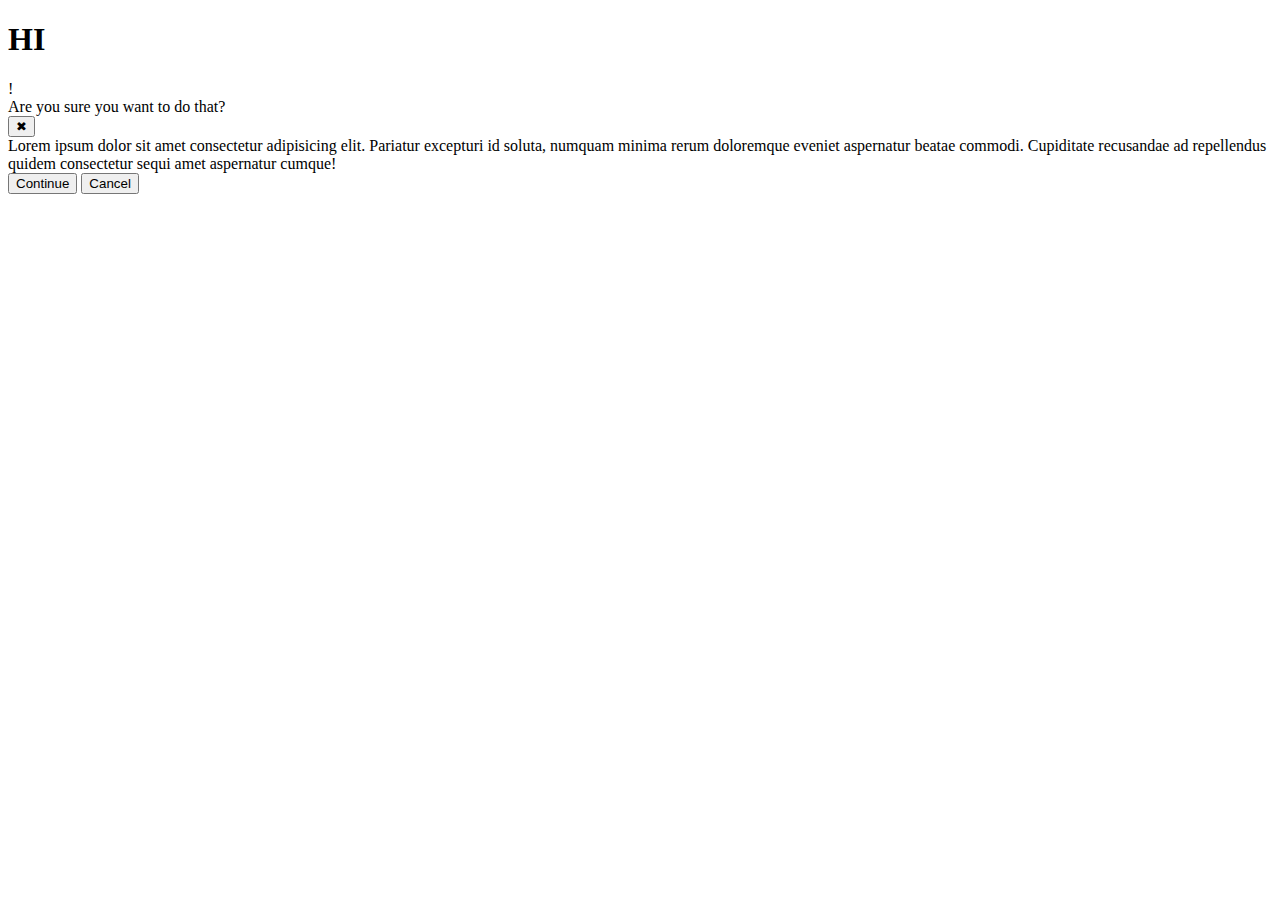
==== flex/05-flex-modal/index.html @ d5b812c9 "Update index.html" ====
<!DOCTYPE html>
<html lang="en">
  <head>
    <meta charset="UTF-8">
    <meta http-equiv="X-UA-Compatible" content="IE=edge">
    <meta name="viewport" content="width=device-width, initial-scale=1.0">
    <link rel="stylesheet" href="style.css">
    <title>Modal</title>
  </head>
  <body>
    <h1>HI</h1>
    <div class="modal">
      <div class="icon">!</div>
      <div class="header">Are you sure you want to do that?</div>
      <button class="close-button">✖</button>
      <div class="text">Lorem ipsum dolor sit amet consectetur adipisicing elit. Pariatur excepturi id soluta, numquam minima rerum doloremque eveniet aspernatur beatae commodi. Cupiditate recusandae ad repellendus quidem consectetur sequi amet aspernatur cumque!</div>
      <button class="continue">Continue</button>
      <button class="cancel">Cancel</button>
    </div>
  </body>
</html>
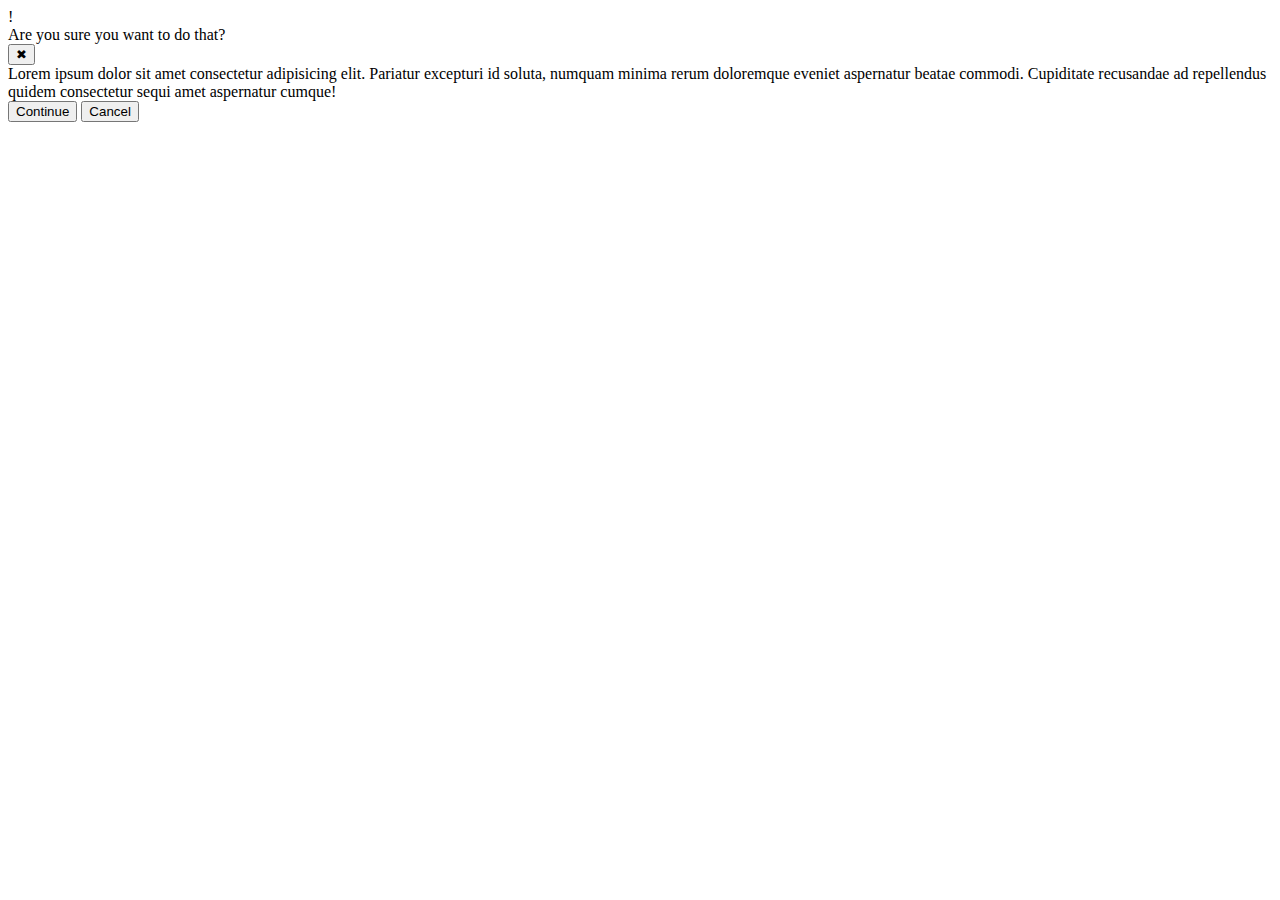
==== commit f2f5bb4f: "Update index.html" ====
--- a/flex/05-flex-modal/index.html
+++ b/flex/05-flex-modal/index.html
@@ -8,7 +8,7 @@
     <title>Modal</title>
   </head>
   <body>
-    <h1>HI</h1>
+  <div class="container"> 
     <div class="modal">
       <div class="icon">!</div>
       <div class="header">Are you sure you want to do that?</div>
@@ -17,5 +17,6 @@
       <button class="continue">Continue</button>
       <button class="cancel">Cancel</button>
     </div>
+  </div>
   </body>
 </html>
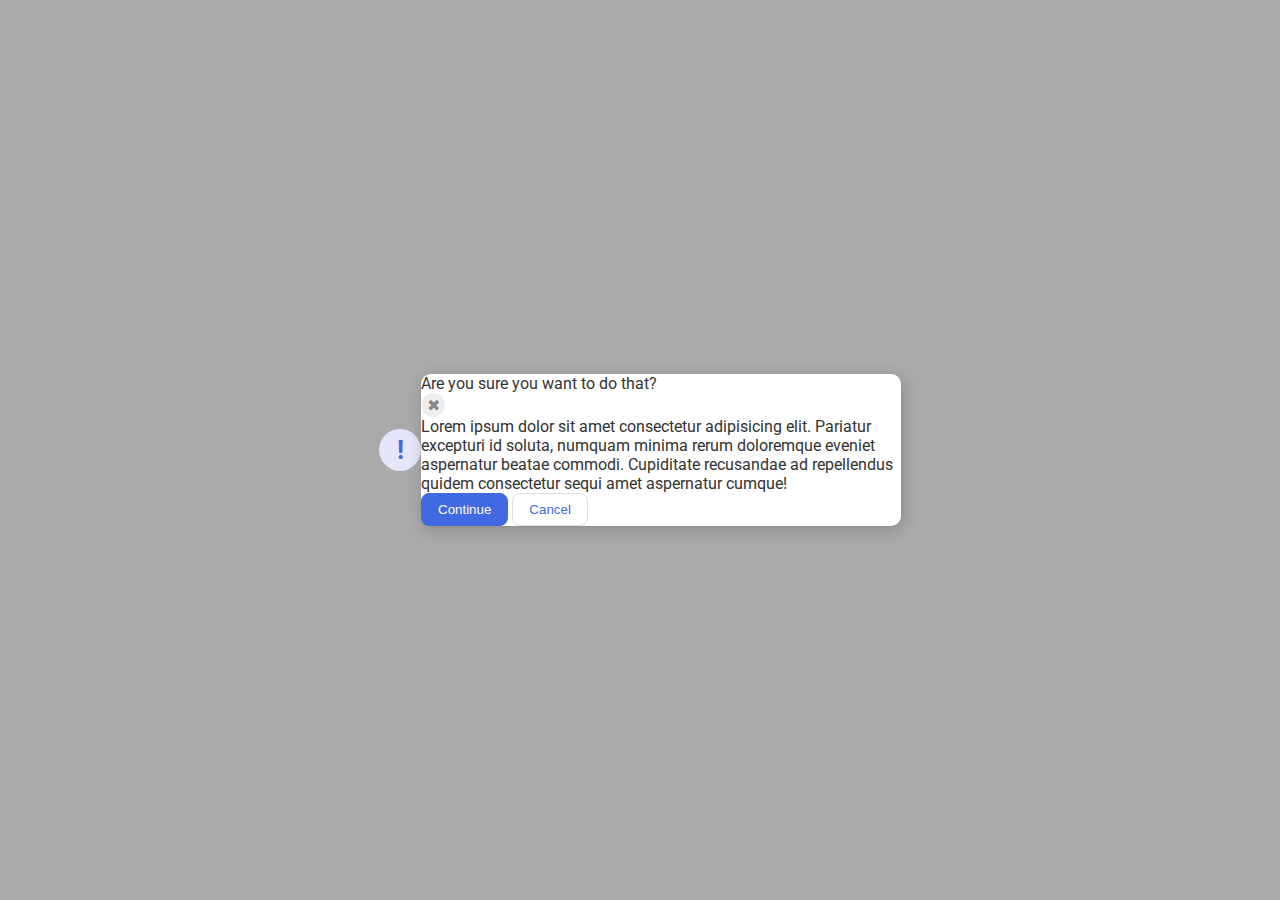
==== commit 4b4b0d0e: "Update index.html" ====
--- a/flex/05-flex-modal/index.html
+++ b/flex/05-flex-modal/index.html
@@ -8,9 +8,13 @@
     <title>Modal</title>
   </head>
   <body>
+
+
+ <div class="icon">!</div>
+    
   <div class="container"> 
     <div class="modal">
-      <div class="icon">!</div>
+     
       <div class="header">Are you sure you want to do that?</div>
       <button class="close-button">✖</button>
       <div class="text">Lorem ipsum dolor sit amet consectetur adipisicing elit. Pariatur excepturi id soluta, numquam minima rerum doloremque eveniet aspernatur beatae commodi. Cupiditate recusandae ad repellendus quidem consectetur sequi amet aspernatur cumque!</div>
--- a/flex/05-flex-modal/style.css
+++ b/flex/05-flex-modal/style.css
@@ -0,0 +1,72 @@
+@import url('https://fonts.googleapis.com/css2?family=Roboto:wght@400;700&display=swap');
+
+html, body {
+  height: 100%;
+}
+
+body {
+  font-family: Roboto, sans-serif;
+  margin: 0;
+  background: #aaa;
+  color: #333;
+  /* I'll give you this one for free lol */
+  display: flex;
+  align-items: center;
+  justify-content: center;
+}
+
+.modal {
+  background: white;
+  width: 480px;
+  border-radius: 10px;
+  box-shadow: 2px 4px 16px rgba(0,0,0,.2);
+}
+
+.icon {
+  color: royalblue;
+  font-size: 26px;
+  font-weight: 700;
+  background: lavender;
+  width: 42px;
+  height: 42px;
+  border-radius: 50%;
+  display: flex;
+  align-items: center;
+  justify-content: center;
+}
+
+.close-button {
+  background: #eee;
+  border-radius: 50%;
+  color: #888;
+  font-weight: 400;
+  font-size: 16px;
+  height: 24px;
+  width: 24px;
+  display: flex;
+  align-items: center;
+  justify-content: center;
+  border: 1px solid #eee;
+  padding: 0;
+}
+
+button {
+  cursor: pointer;
+  padding: 8px 16px;
+  border-radius: 8px;
+}
+
+button.continue {
+  background: royalblue;
+  border: 1px solid royalblue;
+  color: white;
+}
+
+button.cancel {
+  background: white;
+  border: 1px solid #ddd;
+  color: royalblue;
+}
+
+.container{
+  display: flex;
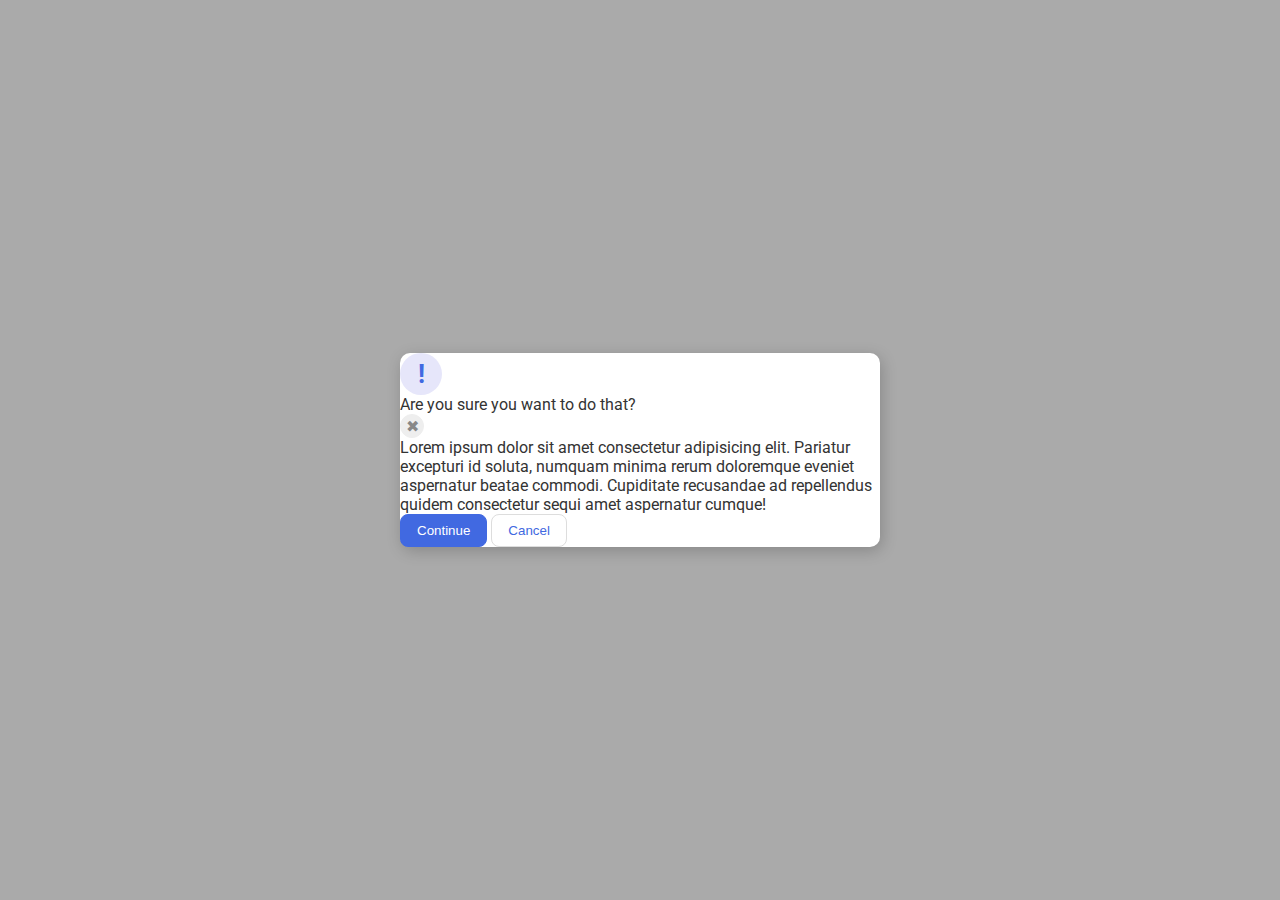
==== commit 7a405269: "Update index.html" ====
--- a/flex/05-flex-modal/index.html
+++ b/flex/05-flex-modal/index.html
@@ -10,11 +10,11 @@
   <body>
 
 
- <div class="icon">!</div>
+ 
     
   <div class="container"> 
     <div class="modal">
-     
+     <div class="icon">!</div>
       <div class="header">Are you sure you want to do that?</div>
       <button class="close-button">✖</button>
       <div class="text">Lorem ipsum dolor sit amet consectetur adipisicing elit. Pariatur excepturi id soluta, numquam minima rerum doloremque eveniet aspernatur beatae commodi. Cupiditate recusandae ad repellendus quidem consectetur sequi amet aspernatur cumque!</div>
